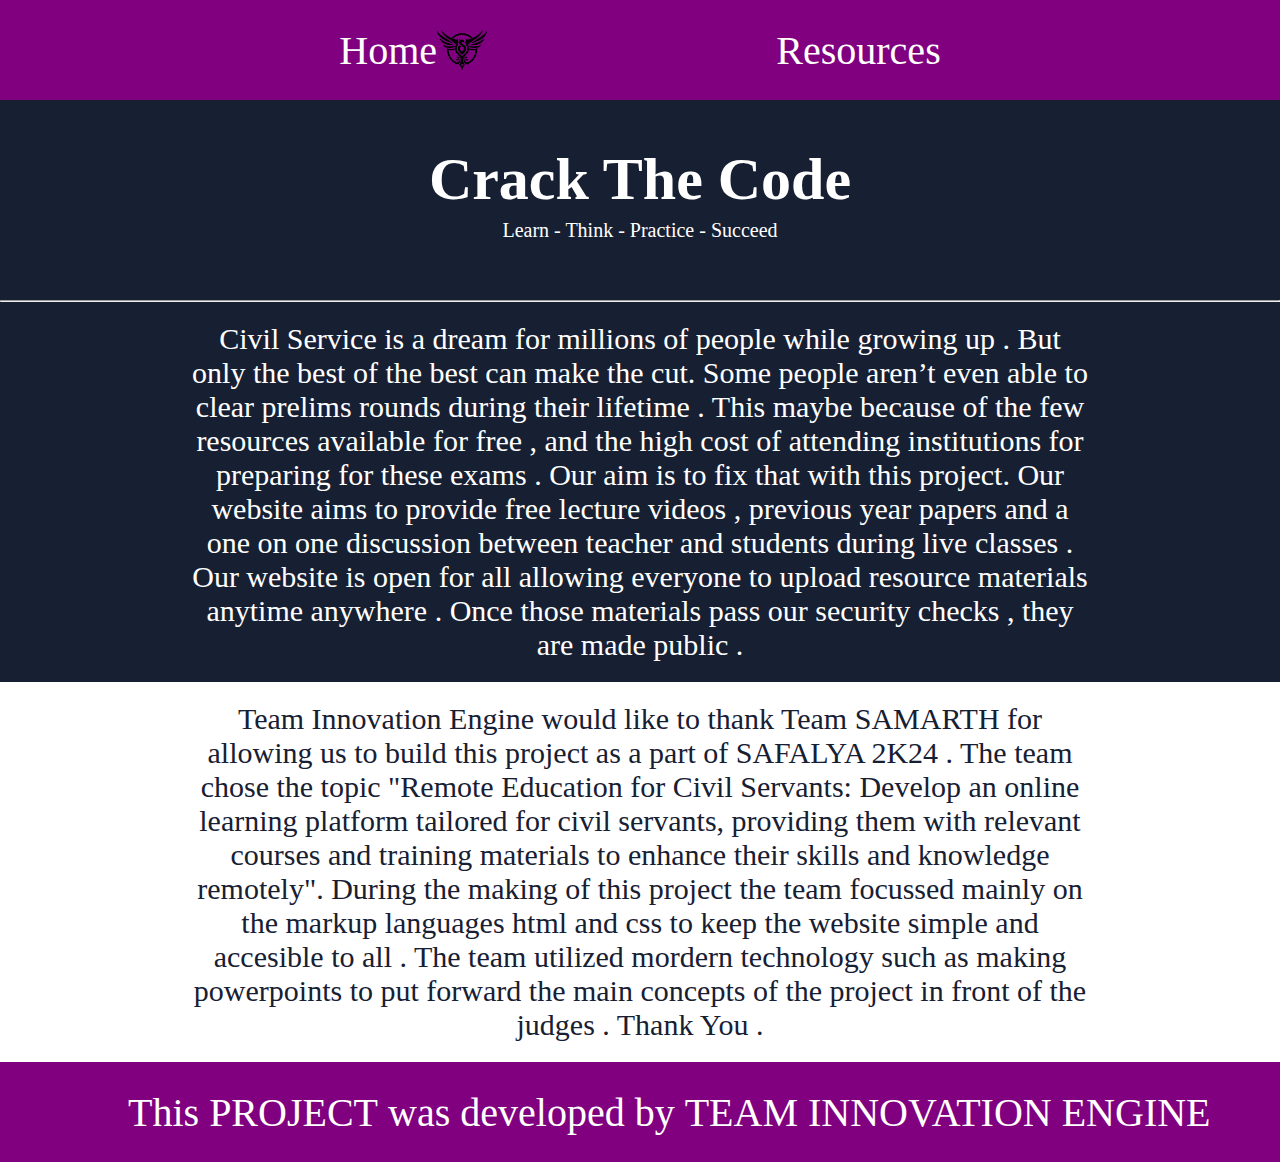
==== project/project.html @ 54724d49 "second-last commit" ====
<!DOCTYPE html>
<html lang="en">
<head>
    <meta charset="UTF-8">
    <meta name="viewport" content="width=device-width, initial-scale=1.0">
    <title>Document</title>
    <link rel="stylesheet" href="project.css">
</head>
<body>
    <header>
        <div class="navbar">
            <div class="nav-texts">
                    <a href="../index.html">Home</a>
                    <a class="nav-logos" href="../index.html">
                        <img src="../resources/samarthlogoblack.png" height="40px" width="50px"></a>
            </div>
            <div class="nav-texts">
                <a class="nav-studymaterial" href="studymaterial.html">Resources</a>
            </div>
        </div>
        <div class="tagline">
            <div class="tag-main">
                <p>Crack The Code</p>
            </div>
            <div class="tag-others">
                <p>Learn - Think - Practice - Succeed</p>
            </div>
        </div>
    </header>
    <hr>
    <div class="first-part">
        <p>Civil Service is a dream for millions of people while growing up . But only the best of the best can make the cut. Some people aren’t even able to clear prelims rounds during their lifetime . This maybe because of the few resources available for free , and the high cost of attending institutions for preparing for these exams . Our aim is to fix that with this project. Our website aims to provide free lecture videos , previous year papers and a one on one discussion between teacher and students during live classes . Our website is open for all allowing everyone to upload resource materials anytime anywhere . Once those materials pass our security checks , they are made public .</p>
        </div>
        <div class="second-part">
            <p> Team Innovation Engine would like to thank Team SAMARTH for allowing us to build this project as a part of SAFALYA 2K24 . The team chose the topic "Remote Education for Civil Servants: Develop an online learning platform tailored for civil servants, providing them with relevant courses and training materials to enhance their skills and knowledge remotely". During the making of this project the team focussed mainly on the markup languages html and css to keep the website simple and accesible to all . The team utilized mordern technology such as making powerpoints to put forward the main concepts of the project in front of the judges . Thank You .</p>
        </div>
        <footer>
            <div class="bottom-bar">
                <div class="bottom-texts">
                    <p>This</p> 
                </div>
                <div class="bottom-texts">
                    <a href="project/project.html">PROJECT</a> 
                </div>
                <div class="bottom-texts">
                    <p>was developed by</p> 
                </div>
                <div class="bottom-texts">
                    <a href="index.html">TEAM INNOVATION ENGINE</a>
                </div>
            </div>
        </footer>
</body>
</html>
---- project/project.css ----
/* HTML MAIN DOCUMENT */
*
{
    padding: 0%;
    margin: 0%;
}

/* MAKING NAVIGATION BAR */
.navbar
{
    background-color: purple;
    height: 100px;
    display: flex;
    align-items: center;
    justify-content: space-evenly;
}
.nav-texts a
{
    text-decoration: none;
    font-size: 40px;
    color: white;
}
.nav-texts a:hover , a:focus
{
    color: rgb(23, 32, 51);
}
.nav-texts a:active
{
    color: rgb(23, 32, 51);
    text-decoration: underline rgb(23, 32, 51);
}
.nav-logos
{
    position: absolute;
    top: 30px;
}

/* MAKING TAGLINE BAR */
.tagline
{
    position: relative;
    background-color: rgb(23, 32, 51);
    color: white;
    text-align: center;
    height: 200px;
    transition: 0.3s;
}
.tagline:hover
{
    background-color: white;
    color: rgb(23, 32, 51);
    text-align: center;
    height: 200px;
}
.tag-main
{
    position: relative;
    top: 45px;
    font-size: 60px;
    font-weight: bolder;
}
.tag-others
{
    position: relative;
    top: 50px;
    font-size: 20px;
}
hr
{
    color: white;
}
/* MAKING BODY */
.first-part
{
    background-color: rgb(23, 32, 51);
    color: white;
    font-size: 30px;
    text-align: center;
    padding-top: 20px;
    padding-left: 15%;
    padding-right: 15%;
    padding-bottom: 20px;
}
.second-part
{
    background-color: white;
    color: rgb(23, 32, 51);
    font-size: 30px;
    text-align: center;
    padding-top: 20px;
    padding-left: 15%;
    padding-right: 15%;
    padding-bottom: 20px;
}

/* MAKING FOOTER */
.bottom-bar
{
    display: flex;
    align-items: center;
    padding-left: 10%;
    background-color: purple;
    height: 100px;
}
.bottom-texts p
{
    text-decoration: none;
    font-size: 40px;
    color: white;
    margin-right: 10px;
}
.bottom-texts a
{
    text-decoration: none;
    font-size: 40px;
    color: white;
    margin-right: 10px;
}
.bottom-texts a:hover , a:focus
{
    color: rgb(23, 32, 51);
}
.bottom-texts a:active
{
    color: rgb(23, 32, 51);
    text-decoration: underline rgb(23, 32, 51);
}
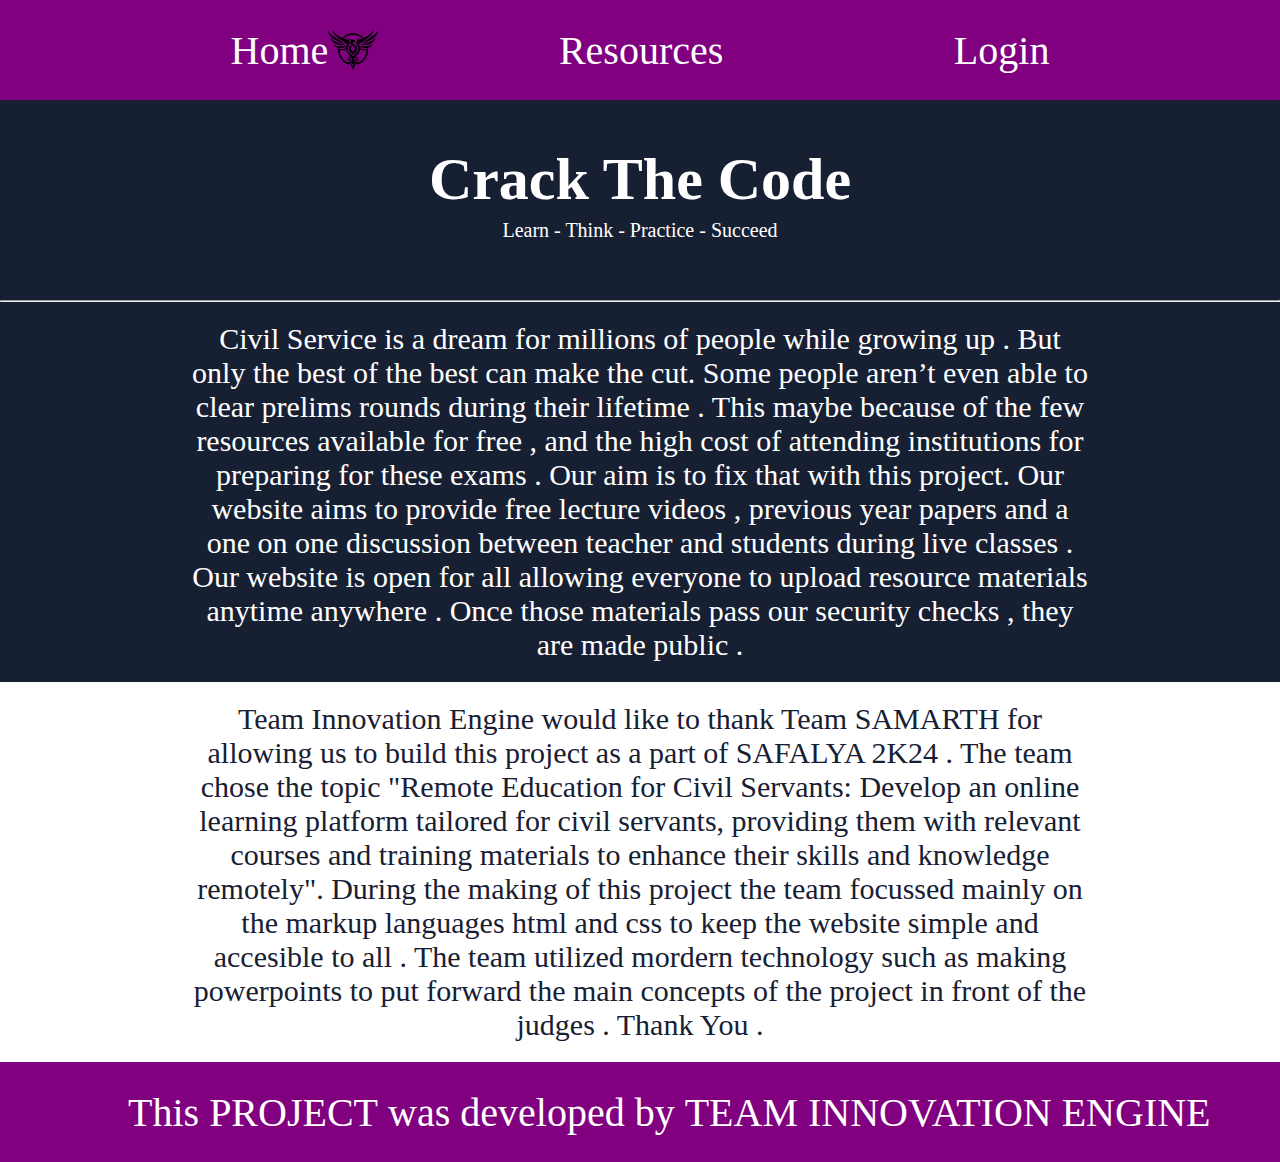
==== commit d4f590fa: "last to last commit" ====
--- a/project/project.html
+++ b/project/project.html
@@ -16,6 +16,9 @@
             </div>
             <div class="nav-texts">
                 <a class="nav-studymaterial" href="studymaterial.html">Resources</a>
+            </div>
+            <div class="nav-texts">
+                <a class="nav-login" href="../auth/auth.html">Login</a>
             </div>
         </div>
         <div class="tagline">
